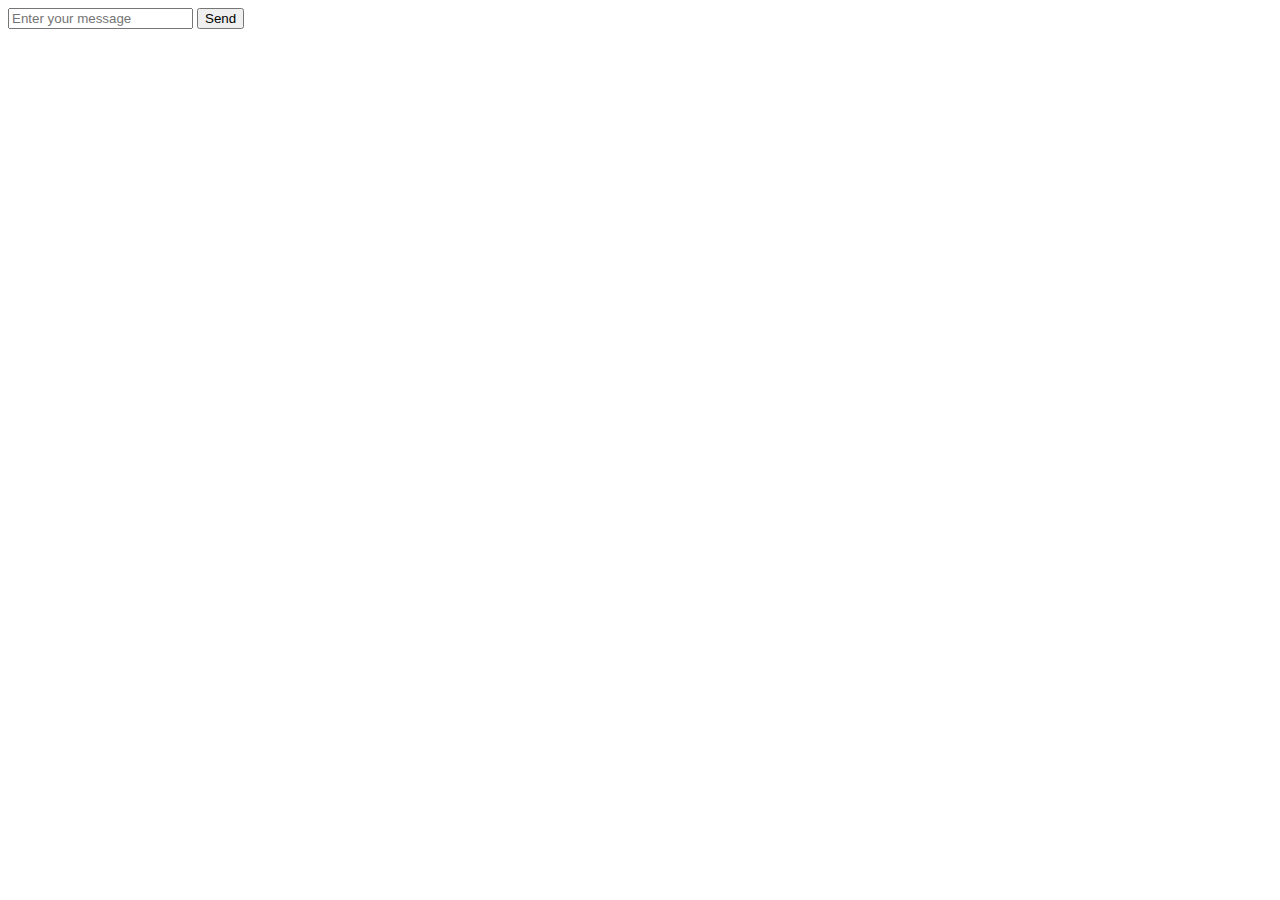
==== ChatPage.html @ ce7a7752 "chatroom" ====
<!DOCTYPE html>
<html>
<head>
    <meta charset="utf-8" />
    <meta http-equiv="X-UA-Compatible" content="IE=edge">
    <title>Page Title</title>
    <meta name="viewport" content="width=device-width, initial-scale=1">
    <link rel="stylesheet" type="text/css" media="screen" href="main.css" />
    <script src="main.js"></script>
</head>

<body>
    <div>
        <div class="chatroom-main">
            <div class="message">
                <span class="name"></span>
                <span class="message-text"></span>
            </div>
        </div>
        <input type="text" placeholder="Enter your message">
        <button type="button">Send</button>
    </div>
</body>
</html>
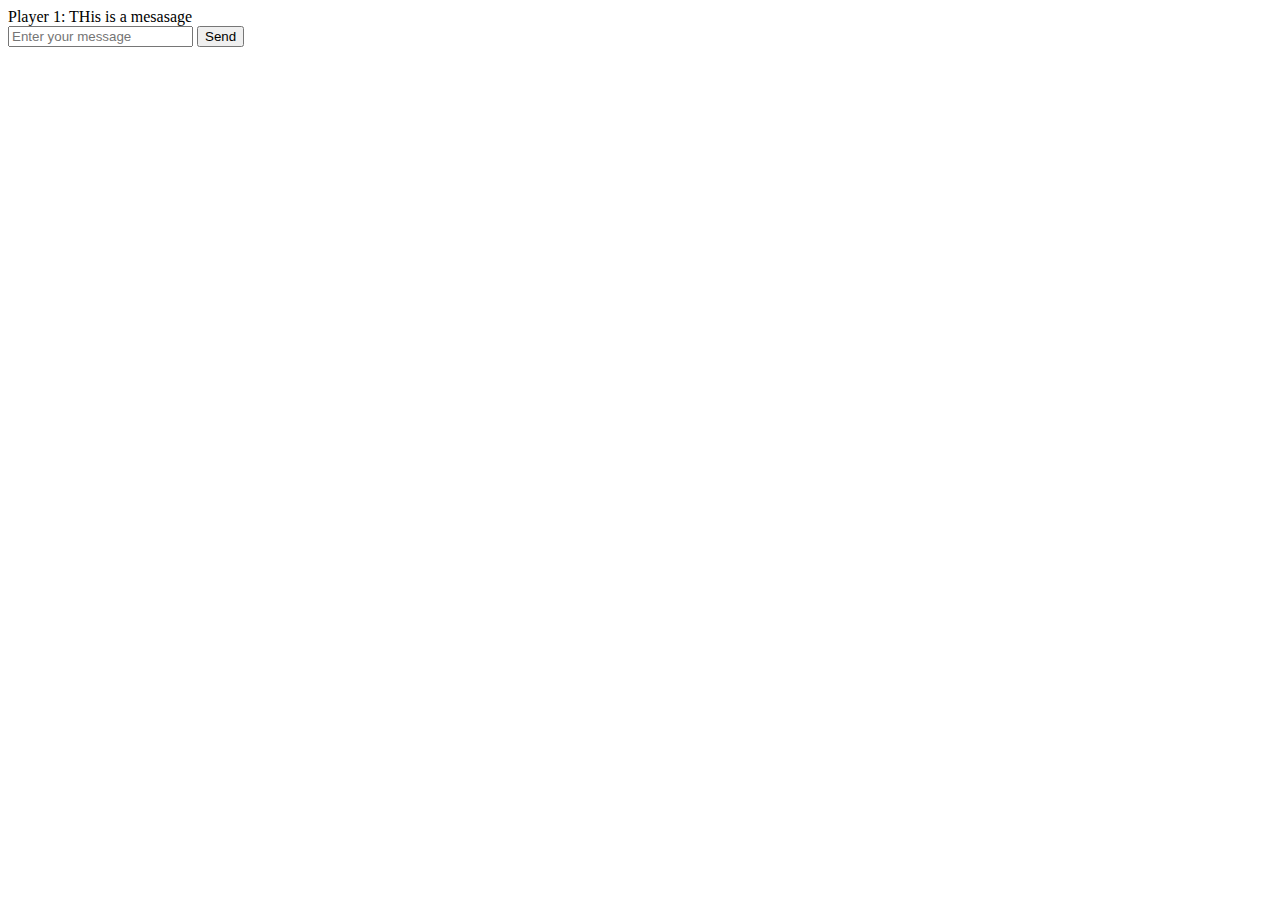
==== commit 1e848966: "adding everything" ====
--- a/ChatPage.html
+++ b/ChatPage.html
@@ -7,18 +7,21 @@
     <meta name="viewport" content="width=device-width, initial-scale=1">
     <link rel="stylesheet" type="text/css" media="screen" href="main.css" />
     <script src="main.js"></script>
+    <link rel="stylesheet" type="text/css" media="screen" href="style.css" />
 </head>
 
 <body>
     <div>
         <div class="chatroom-main">
             <div class="message">
-                <span class="name"></span>
-                <span class="message-text"></span>
+                <span class="name">Player 1:</span>
+                <span class="message-text">THis is a mesasage</span>
             </div>
         </div>
-        <input type="text" placeholder="Enter your message">
-        <button type="button">Send</button>
+        <div class="input-box">
+            <input type="text" placeholder="Enter your message">
+            <button type="button">Send</button>
+        </div>
     </div>
 </body>
 </html>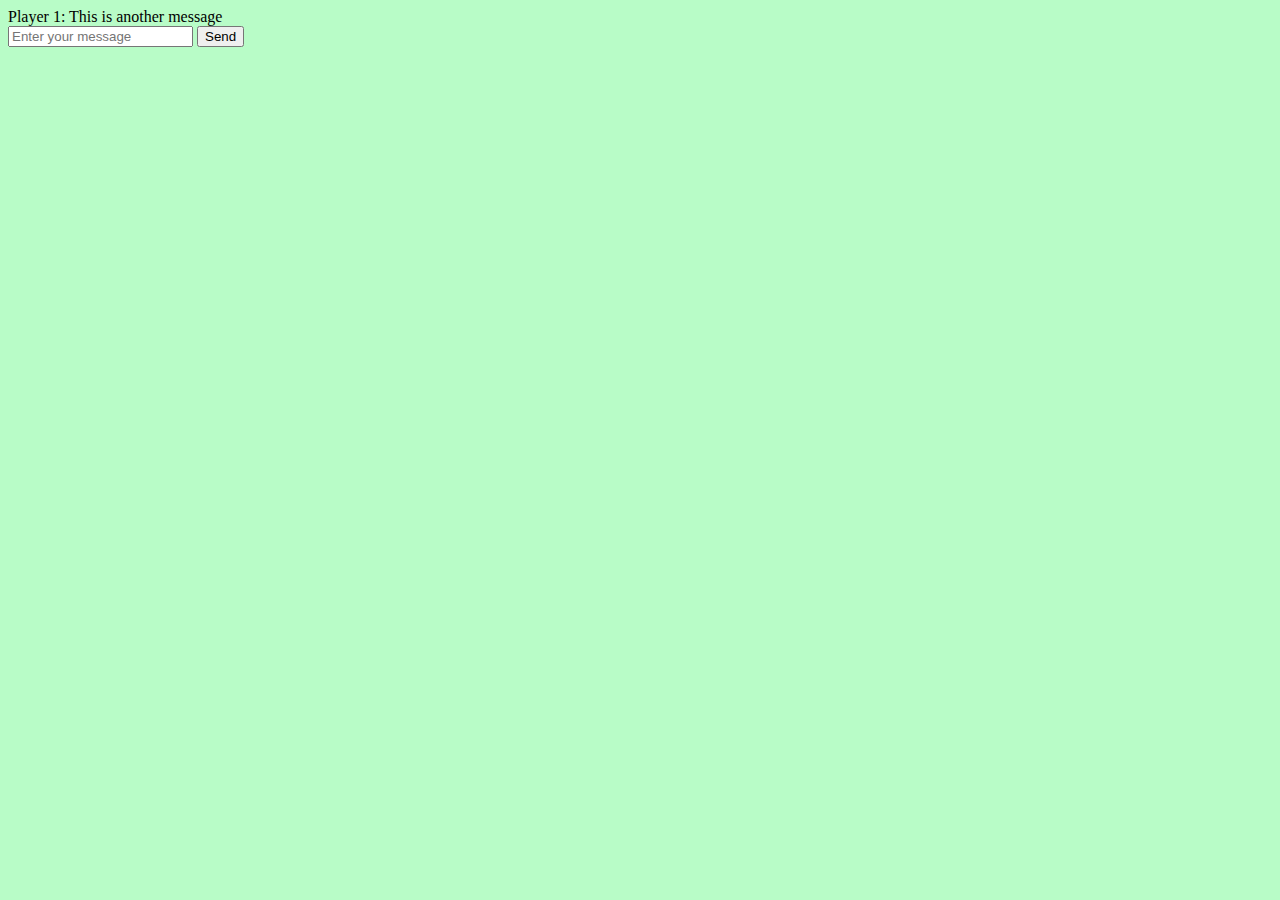
==== commit 331241dc: "asd" ====
--- a/ChatPage.html
+++ b/ChatPage.html
@@ -8,6 +8,7 @@
     <link rel="stylesheet" type="text/css" media="screen" href="main.css" />
     <script src="main.js"></script>
     <link rel="stylesheet" type="text/css" media="screen" href="style.css" />
+    
 </head>
 
 <body>
@@ -15,13 +16,14 @@
         <div class="chatroom-main">
             <div class="message">
                 <span class="name">Player 1:</span>
-                <span class="message-text">THis is a mesasage</span>
+                <span id="message-text">This is a mesasage</span>
             </div>
         </div>
-        <div class="input-box">
+        <div id="input-box">
             <input type="text" placeholder="Enter your message">
             <button type="button">Send</button>
         </div>
     </div>
+    <script src="script.js"></script>
 </body>
 </html>